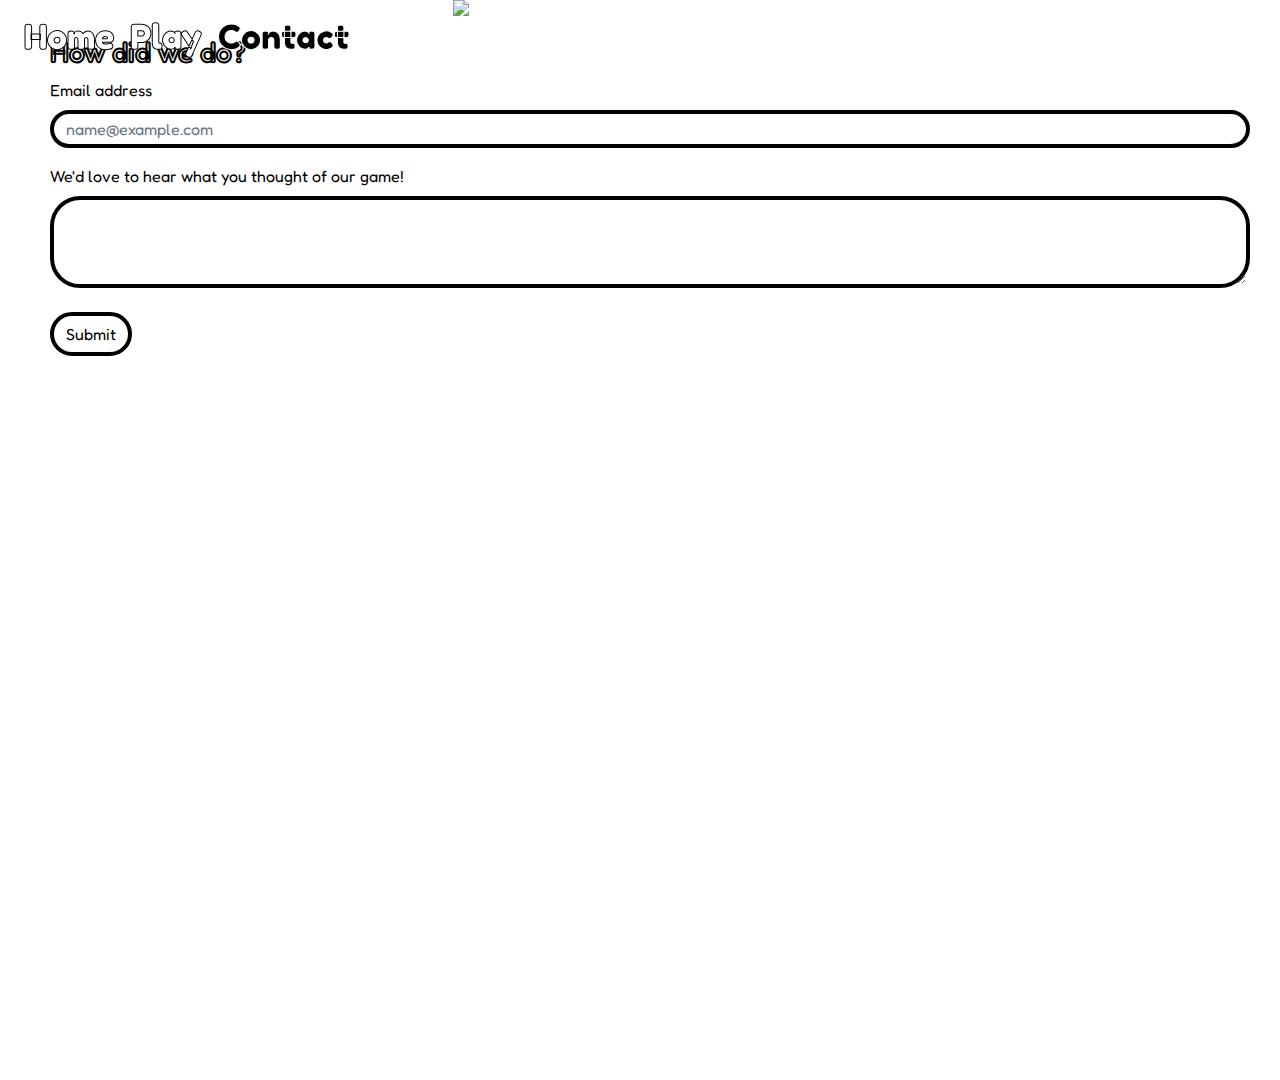
==== contact.html @ 246a2f2e "Added js folder and made js file to hold javascript code. Made modal for home page and added custom " ====
<!DOCTYPE html>
<html lang="en">
  <head>
    <!-- Required meta tags -->
    <meta charset="utf-8" />
    <meta
      name="viewport"
      content="width=device-width, initial-scale=1, shrink-to-fit=no"
    />

    <!-- Bootstrap CSS -->
    <link
      rel="stylesheet"
      href="https://stackpath.bootstrapcdn.com/bootstrap/4.5.2/css/bootstrap.min.css"
      integrity="sha384-JcKb8q3iqJ61gNV9KGb8thSsNjpSL0n8PARn9HuZOnIxN0hoP+VmmDGMN5t9UJ0Z"
      crossorigin="anonymous"
    />
    <link
      rel="stylesheet"
      href="https://stackpath.bootstrapcdn.com/font-awesome/4.7.0/css/font-awesome.min.css"
      type="text/css"
    />

    <link rel="stylesheet" href="assets/css/style.css" type="text/css" />

    <title>Recycle It!</title>
  </head>

  <body>
    <div class="container-fluid">
      <div class="row">
        <div class="container-fluid header-image">
          <nav
            class="navbar fixed-top navbar-expand-lg navbar-light bg-transparent"
          >
            <button
              class="navbar-toggler"
              type="button"
              data-toggle="collapse"
              data-target="#navbarSupportedContent"
              aria-controls="navbarSupportedContent"
              aria-expanded="false"
              aria-label="Toggle navigation"
            >
              <span class="navbar-toggler-icon"></span>
            </button>

            <div class="collapse navbar-collapse" id="navbarSupportedContent">
              <ul class="navbar-nav mr-auto">
                <li class="nav-item">
                  <a class="nav-link" href="index.html">Home</a>
                </li>
                <li class="nav-item">
                  <a class="nav-link" href="play.html">Play</a>
                </li>
                <li class="nav-item active">
                  <a class="nav-link" href="contact.html"
                    >Contact <span class="sr-only">(current)</span></a
                  >
                </li>
              </ul>
            </div>
          </nav>
          <img src="../assets/images/logo2.png" class="logo" />
          <section class="container-fluid">
            <div class="row">
              <div class="col-12">
                <h3 class="contact-form-header">How did we do?</h3>
                <form>
                  <div class="form-group">
                    <label for="exampleFormControlInput1">Email address</label>
                    <input
                      type="email"
                      class="form-control"
                      id="exampleFormControlInput1"
                      placeholder="name@example.com"
                    />
                  </div>
                  <div class="form-group">
                    <label for="exampleFormControlTextarea1"
                      >We'd love to hear what you thought of our game!</label
                    >
                    <textarea
                      class="form-control"
                      id="exampleFormControlTextarea1"
                      rows="3"
                    ></textarea>
                    <br />
                    <a
                      href="mailto:coreyhoward@live.co.uk"
                      button
                      type="submit"
                      class="btn btn-secondary btn-submit"
                      >Submit</a
                    >
                  </div>
                </form>
              </div>
            </div>
          </section>
        </div>
      </div>
    </div>

    <!-- Optional JavaScript -->
    <!-- jQuery first, then Popper.js, then Bootstrap JS -->
    <script
      src="https://code.jquery.com/jquery-3.5.1.slim.min.js"
      integrity="sha384-DfXdz2htPH0lsSSs5nCTpuj/zy4C+OGpamoFVy38MVBnE+IbbVYUew+OrCXaRkfj"
      crossorigin="anonymous"
    ></script>
    <script
      src="https://cdn.jsdelivr.net/npm/popper.js@1.16.1/dist/umd/popper.min.js"
      integrity="sha384-9/reFTGAW83EW2RDu2S0VKaIzap3H66lZH81PoYlFhbGU+6BZp6G7niu735Sk7lN"
      crossorigin="anonymous"
    ></script>
    <script
      src="https://stackpath.bootstrapcdn.com/bootstrap/4.5.2/js/bootstrap.min.js"
      integrity="sha384-B4gt1jrGC7Jh4AgTPSdUtOBvfO8shuf57BaghqFfPlYxofvL8/KUEfYiJOMMV+rV"
      crossorigin="anonymous"
    ></script>
  </body>
</html>
---- assets/css/style.css ----
/*@import url('https://fonts.googleapis.com/css?family=Exo+2:100,200,300,400,500,600,700|Dancing+Script:100,200,300,400,500,600,700');*/
/*@import url("https://fonts.googleapis.com/css?family=Satisfy|Exo+2&display=swap");*/
@import url('https://fonts.googleapis.com/css2?family=Fredoka+One&display=swap');

/*----------------------------------------------------Header*/

.navbar {
    background-color: none;
}

.navbar a {
    text-align: center;
    padding: 1% 2%;
    color: white;
    text-decoration: none;
    font-size: 36px;
    font-weight: bold;
    -webkit-text-stroke-width: 1px;
    -webkit-text-stroke-color: black;
    font-family: "Fredoka One", sans-serif;
}

.navbar-light .navbar-nav .active>.nav-link, .navbar-light .navbar-nav .nav-link.active, .navbar-light .navbar-nav .nav-link.show, .navbar-light .navbar-nav .show>.nav-link {
    color: black;
    -webkit-text-stroke-width: 1px;
    -webkit-text-stroke-color: white;
}

.navbar-light .navbar-nav .nav-link {
    color: white;
}

.navbar-light .navbar-nav .nav-link:focus, .navbar-light .navbar-nav .nav-link:hover {
    color: black;
    -webkit-text-stroke-width: 1px;
    -webkit-text-stroke-color: white;
}

.navbar-toggler {
    background-color: white;
}

.navbar-light .navbar-toggler {
    color: rgba(0,0,0,.5);
    border: 2px solid rgba(0,0,0,.5);
}

.header-image {
    background: url("../images/header-image.jpg") no-repeat bottom right fixed;
    height: 120vh;
    width: 100%;
    background-size: cover;
}

.logo {
    display: block;
    max-width: 30%;
    height: auto;
    margin-top: auto;
    margin-left: auto;
    margin-right: auto;
}

/*----------------------------------------------------Home/Index*/

.about {
    margin-top: 20px;
    margin-right: 20px;
    margin-left: 20px;
    border-radius: 30px;
    background: white;
    color: black;
    padding: 20px;
    border: 4px solid black;
    text-align: center;
    font-family: "Fredoka One", sans-serif;
}

.home-buttons {
    display: flex;
  justify-content: center;
  align-items: center;
}

.btn-howtoplay {
  background-color: white;
  border: 4px solid black;
  border-radius: 30px;
  font-family: "Fredoka One", sans-serif;
  color: black;
  margin: 20px;
  /*position: relative;
  top: 50%;
  left: 50%;
  -ms-transform: translate(-50%, -50%);
  transform: translate(-50%, -50%);*/
}

.btn-letsplay {
  background-color: white;
  border: 4px solid black;
  border-radius: 30px;
  font-family: "Fredoka One", sans-serif;
  color: black;
  margin: 20px;
  /*position: relative;
  top: 50%;
  left: 50%;
  -ms-transform: translate(-50%, -50%);
  transform: translate(-50%, -50%);*/
}


/*----------------------------------------------------Modal How to Play*/

.modal-content {
    border: 4px solid black;
    border-radius: 30px;
}

.modal-title {
    font-family: "Fredoka One", sans-serif;
}

.modal-body {
    font-family: "Fredoka One", sans-serif;
}

.btn-modal-close {
  background-color: white;
  border: 4px solid black;
  border-radius: 30px;
  font-family: "Fredoka One", sans-serif;
  color: black;
  margin: 20px;
}

.btn-modal-play {
  background-color: white;
  border: 4px solid black;
  border-radius: 30px;
  font-family: "Fredoka One", sans-serif;
  color: black;
  margin: 20px;
}

/*----------------------------------------------------Play*/



/*----------------------------------------------------Contact*/

.contact-form-header {
  padding-top: 20px;
  padding-left: 20px;
  font-family: "Fredoka One", sans-serif;
  color: white;
    -webkit-text-stroke-width: 2px;
    -webkit-text-stroke-color: black;
}

.form-control {
    border: 4px solid black;
    border-radius: 30px;
}

.form-group {
  padding-left: 20px;
  font-family: "Fredoka One", sans-serif;
  color: black;
}

.btn-submit {
  background-color: white;
  border: 4px solid black;
  border-radius: 30px;
  font-family: "Fredoka One", sans-serif;
  color: black;
}

/*.btn-submit:hover {
    color: black;
    -webkit-text-stroke-width: 1px;
    -webkit-text-stroke-color: white;
    background: black;
    border: white;
}*/


/*----------------------------------------------------Footer*/



/*----------------------------------------------------Media Queries*/
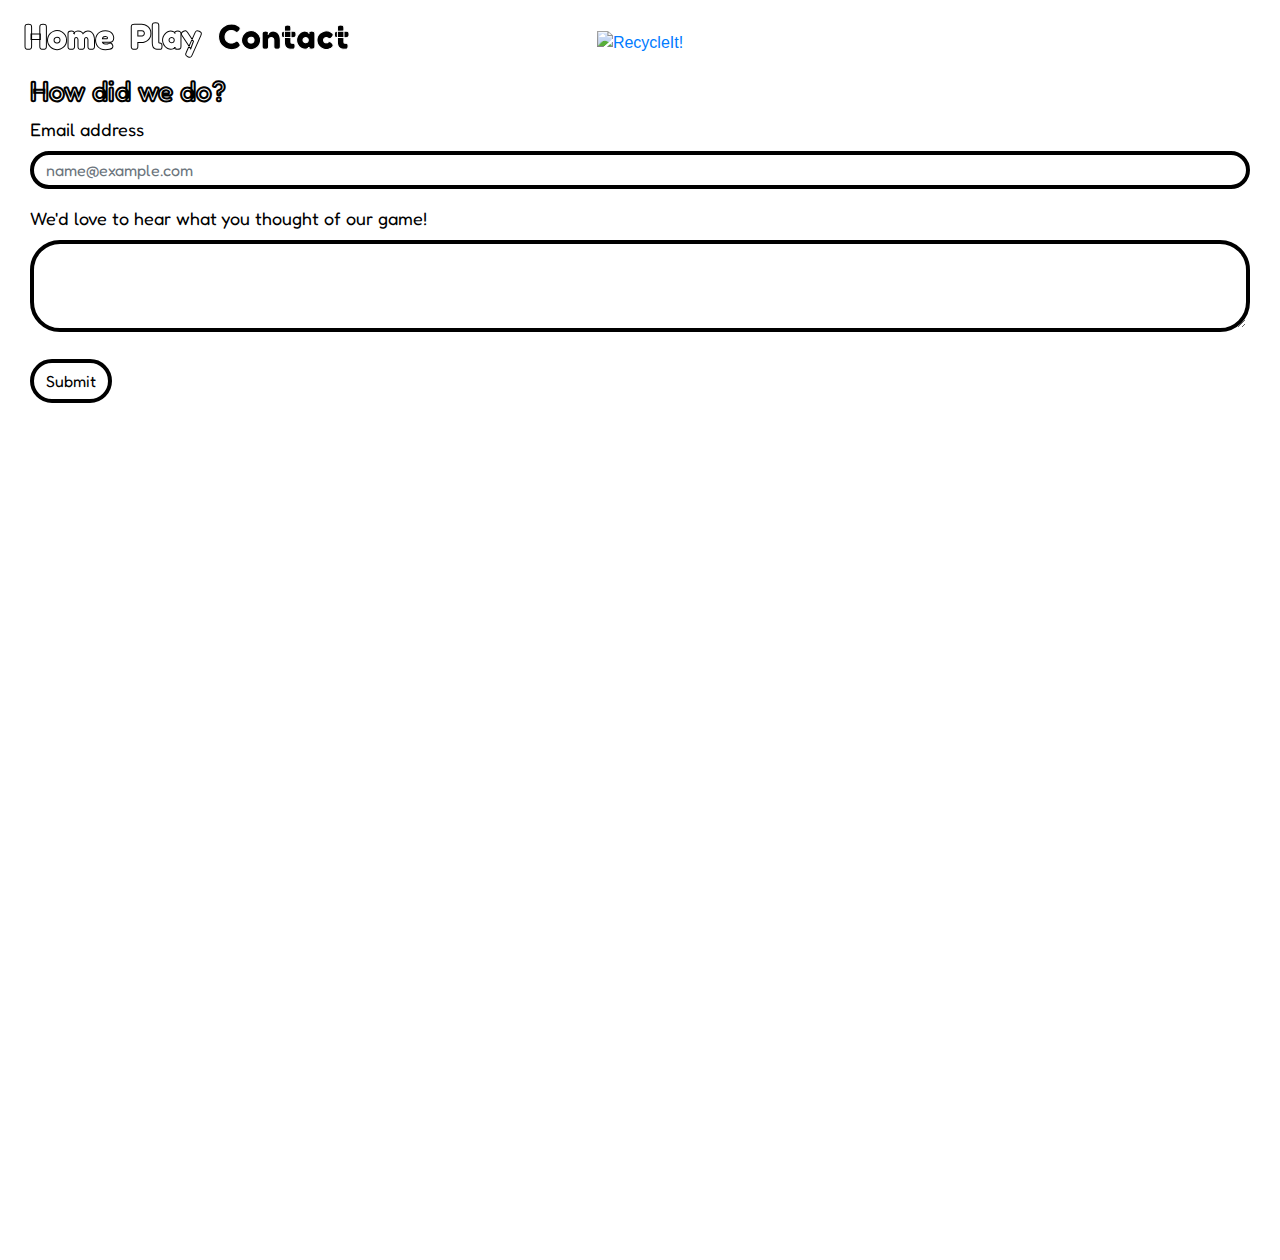
==== commit b818ac5f: "Gone through and fixed errors that appeared on html fixed errors that have appeared on html validato" ====
--- a/contact.html
+++ b/contact.html
@@ -29,7 +29,7 @@
   <body>
     <div class="container-fluid">
       <div class="row">
-        <div class="container-fluid header-image">
+        <div class="container-fluid background-image">
           <nav
             class="navbar fixed-top navbar-expand-lg navbar-light bg-transparent"
           >
@@ -51,7 +51,7 @@
                   <a class="nav-link" href="index.html">Home</a>
                 </li>
                 <li class="nav-item">
-                  <a class="nav-link" href="play.html">Play</a>
+                  <a class="nav-link" href="level-one.html">Play</a>
                 </li>
                 <li class="nav-item active">
                   <a class="nav-link" href="contact.html"
@@ -61,7 +61,11 @@
               </ul>
             </div>
           </nav>
-          <img src="../assets/images/logo2.png" class="logo" />
+          <div class="logo">
+          <a href="index.html">
+            <img src="../assets/images/logo2.png" alt="RecycleIt!"/>
+          </a>
+          </div>
           <section class="container-fluid">
             <div class="row">
               <div class="col-12">
@@ -88,7 +92,6 @@
                     <br />
                     <a
                       href="mailto:coreyhoward@live.co.uk"
-                      button
                       type="submit"
                       class="btn btn-secondary btn-submit"
                       >Submit</a
--- a/assets/css/style.css
+++ b/assets/css/style.css
@@ -2,10 +2,10 @@
 /*@import url("https://fonts.googleapis.com/css?family=Satisfy|Exo+2&display=swap");*/
 @import url('https://fonts.googleapis.com/css2?family=Fredoka+One&display=swap');
 
-/*----------------------------------------------------Header*/
+/*----------------------------------------------------Navbar*/
 
 .navbar {
-    background-color: none;
+    background-color: transparent;
 }
 
 .navbar a {
@@ -45,20 +45,22 @@
     border: 2px solid rgba(0,0,0,.5);
 }
 
-.header-image {
-    background: url("../images/header-image.jpg") no-repeat bottom right fixed;
-    height: 120vh;
+/*----------------------------------------------------Background*/
+
+.background-image {
+    background: url("../images/background-image.jpg") no-repeat bottom right fixed;
+    height: 140vh;
     width: 100%;
     background-size: cover;
-}
+    background-attachment: scroll;
+}
+
+/*----------------------------------------------------Logo*/
 
 .logo {
-    display: block;
-    max-width: 30%;
-    height: auto;
-    margin-top: auto;
-    margin-left: auto;
-    margin-right: auto;
+    margin: auto;
+    text-align: center;
+    padding-top: 30px;
 }
 
 /*----------------------------------------------------Home/Index*/
@@ -74,12 +76,13 @@
     border: 4px solid black;
     text-align: center;
     font-family: "Fredoka One", sans-serif;
+    font-size: 18px;
 }
 
 .home-buttons {
     display: flex;
-  justify-content: center;
-  align-items: center;
+    justify-content: center;
+    align-items: center;
 }
 
 .btn-howtoplay {
@@ -89,11 +92,7 @@
   font-family: "Fredoka One", sans-serif;
   color: black;
   margin: 20px;
-  /*position: relative;
-  top: 50%;
-  left: 50%;
-  -ms-transform: translate(-50%, -50%);
-  transform: translate(-50%, -50%);*/
+  font-size: 18px;
 }
 
 .btn-letsplay {
@@ -103,11 +102,7 @@
   font-family: "Fredoka One", sans-serif;
   color: black;
   margin: 20px;
-  /*position: relative;
-  top: 50%;
-  left: 50%;
-  -ms-transform: translate(-50%, -50%);
-  transform: translate(-50%, -50%);*/
+  font-size: 18px;
 }
 
 
@@ -146,13 +141,43 @@
 
 /*----------------------------------------------------Play*/
 
-
+.grabbable {
+    cursor: move; /* fallback if grab cursor is unsupported */
+    cursor: grab;
+    cursor: -moz-grab;
+    cursor: -webkit-grab;
+}
+
+ /* (Optional) Apply a "closed-hand" cursor during drag operation. */
+.grabbable:active {
+    cursor: grabbing;
+    cursor: -moz-grabbing;
+    cursor: -webkit-grabbing;
+}
+
+.bins {
+    margin: auto;
+    text-align: center;
+}
+
+.bins img {
+    padding: 20px
+}
+
+.items {
+    margin: auto;
+    text-align: center;
+}
+
+.items img {
+    padding-left: 20px;
+    padding-right: 20px;
+}
 
 /*----------------------------------------------------Contact*/
 
 .contact-form-header {
   padding-top: 20px;
-  padding-left: 20px;
   font-family: "Fredoka One", sans-serif;
   color: white;
     -webkit-text-stroke-width: 2px;
@@ -160,14 +185,15 @@
 }
 
 .form-control {
-    border: 4px solid black;
-    border-radius: 30px;
+  border: 4px solid black;
+  border-radius: 30px;
 }
 
 .form-group {
-  padding-left: 20px;
-  font-family: "Fredoka One", sans-serif;
-  color: black;
+  padding-left: 0px;
+  font-family: "Fredoka One", sans-serif;
+  color: black;
+  font-size: 18px;
 }
 
 .btn-submit {
@@ -186,11 +212,162 @@
     border: white;
 }*/
 
-
-/*----------------------------------------------------Footer*/
-
-
-
 /*----------------------------------------------------Media Queries*/
 
-
+/*----------------------------------------------------Small laptops and landscape tablets*/
+
+@media screen and (max-width: 1024px) {
+    
+    .background-image {
+        height: 100vh;
+    }
+    
+    .logo img {
+        max-height: 300px;
+    }
+    
+    .bins img {
+        max-width: 175px;
+    }
+}
+
+/*----------------------------------------------------Navbar collapse*/
+
+@media screen and (max-width: 990px) {
+    .navbar-nav {
+        float: left;
+    }
+    
+    .navbar a {
+        text-align: left;
+    }
+}
+
+/*----------------------------------------------------Tablets portrait*/
+
+@media screen and (max-width: 768px) {
+    
+    .logo img {
+        max-height: 350px;
+    }
+    
+    .bins img {
+        max-width: 140px;
+        padding: 0;
+        margin-top: 80px;
+        margin-bottom: 40px;
+    }
+
+    .items img {
+        max-height: 80px;
+        padding: 2px;
+    }
+
+    .form-group {
+        margin-top: 40px;
+    }
+}
+
+@media screen and (max-width: 425px) {
+    .background-image {
+        height: 100vh;
+    }
+
+    .logo img {
+        max-height: 250px;
+    }
+
+    .about {
+        font-size: 10px;
+        margin-top: 10px;
+        margin-bottom: 10px;
+        padding: 10px;
+    }
+
+    .about h3 {
+        font-size: 18px;
+    }
+
+    .btn-howtoplay {
+        font-size: 10px;
+        margin-top: 0;
+    }
+
+    .btn-letsplay {
+        font-size: 10px;
+        margin-top: 0;
+    }
+
+    .modal-body {
+        font-size: 12px;
+    }
+
+    .btn-modal-play {
+        font-size: 12px;
+    }
+
+    .btn-modal-close {
+        font-size: 12px;
+    }
+    
+    .bins img {
+        max-width: 75px;
+        padding: 0;
+        margin-bottom: 20px;
+        margin-top: 20px;
+    }
+
+    .items img {
+        max-height: 40px;
+        padding-left: 5px;
+        padding-right: 5px;
+    }
+
+    .form-group {
+        font-size: 12px;
+    }
+
+    .form-control {
+        font-size: 12px;
+    }
+
+    .btn-submit {
+        font-size: 14px;
+    }
+}
+
+@media screen and (max-width: 375px) {
+    .logo img {
+        max-height: 225px;
+    }
+    
+    .bins img {
+        margin-top: 50px;
+        max-width: 60px;
+        padding: 0;
+    }
+
+    .items img {
+        max-height: 30px;
+        padding-left: 5px;
+        padding-right: 5px;
+    }
+}
+
+@media screen and (max-width: 320px) {
+    .about {
+        font-size: 9px;
+    }
+    
+    .bins img {
+        max-width: 50px;
+        padding: 0;
+        margin-top: 60px;
+    }
+
+    .items img {
+        max-height: 25px;
+        padding-left: 5px;
+        padding-right: 5px;
+    }
+}
